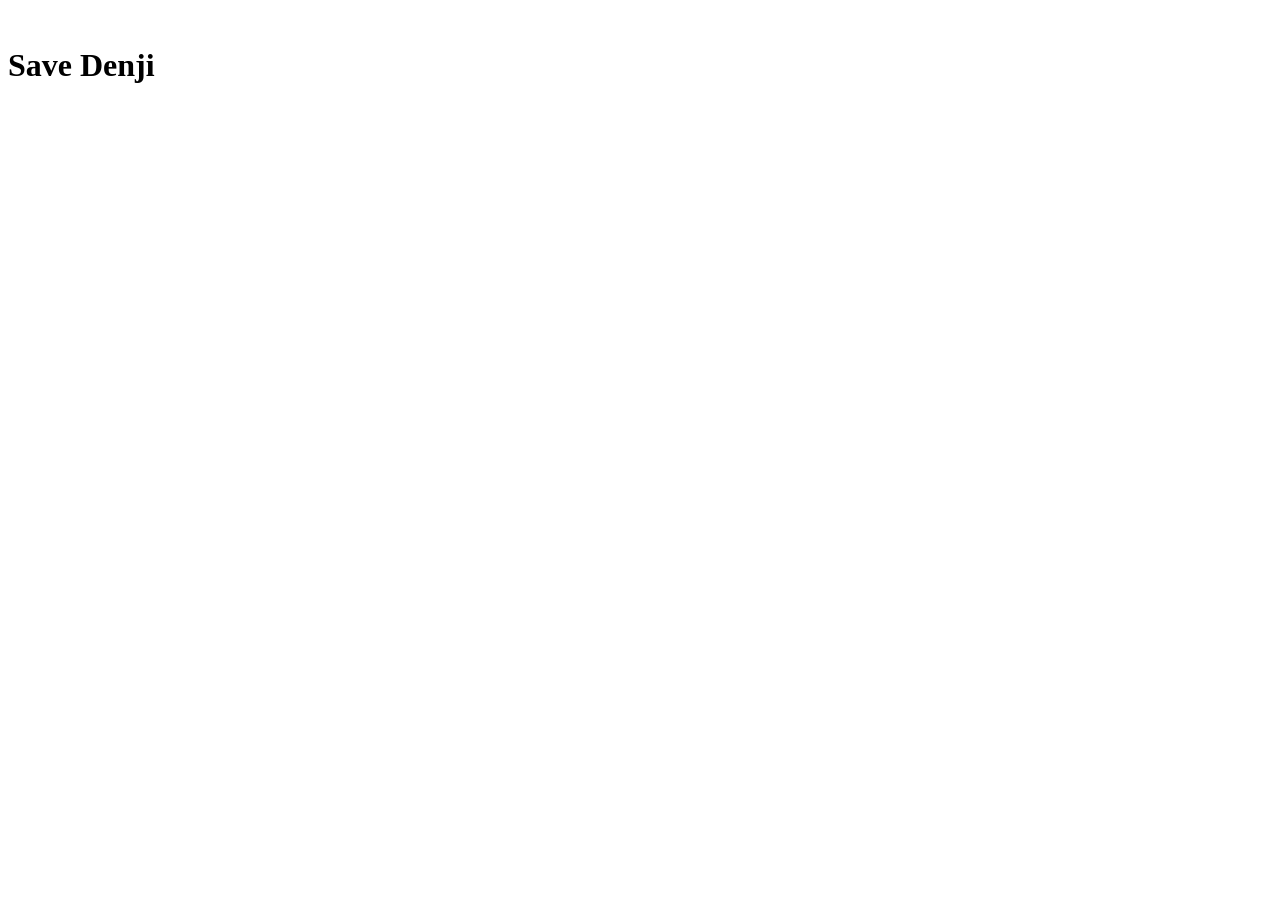
==== selfProjects/index.html @ 600d43fb "Added 2 new websites a self project and the week two working assignment" ====
<!DOCTYPE html>
<html lang="en">
<head>
    <meta charset="UTF-8">
    <meta name="viewport" content="width=device-width, initial-scale=1.0">
    <title>Save Denji</title>
    <meta name="description" content="A fan website for Chainsaw Man. Showing HTML skills.">
    <meta name="author" content="Miller Overmoyer">
    <link rel="stylesheet" href="css/styles.css">
</head>
<body>
    <div>
        <img src="" alt="">
        <div>
            <h1>Save Denji</h1>
        </div>
    </div>
</body>
</html>
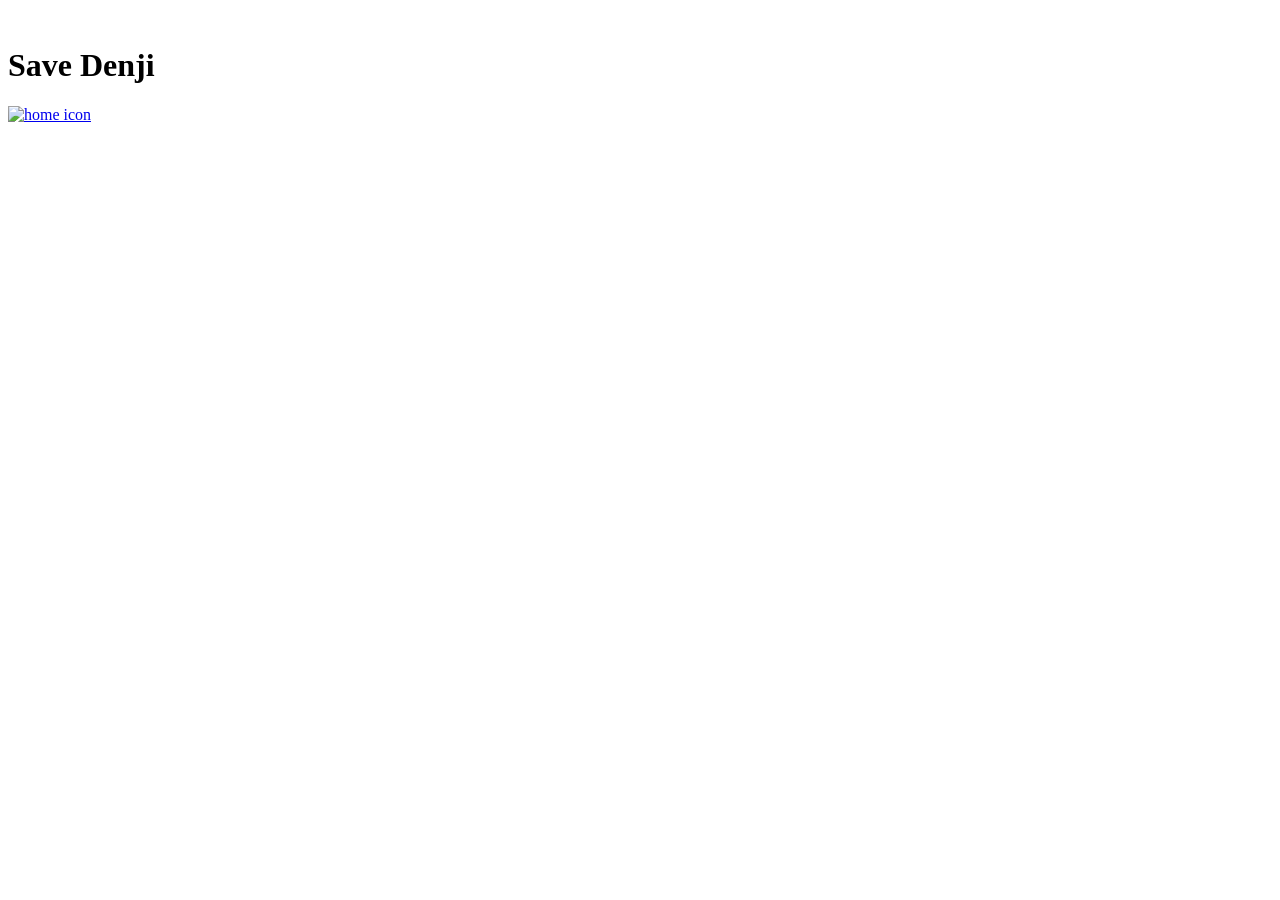
==== commit ad63852e: "added fonts to side project" ====
--- a/selfProjects/index.html
+++ b/selfProjects/index.html
@@ -9,10 +9,19 @@
     <link rel="stylesheet" href="css/styles.css">
 </head>
 <body>
-    <div>
+    <div id="mainContainer">
         <img src="" alt="">
-        <div>
+        <div id="header">
             <h1>Save Denji</h1>
+        </div>
+        <div id="navBar">
+            <a href="home"><img src="" alt="home icon"></a>
+        </div>
+        <div id="content">
+
+        </div>
+        <div id="footer">
+
         </div>
     </div>
 </body>
--- a/selfProjects/css/styles.css
+++ b/selfProjects/css/styles.css
@@ -0,0 +1,12 @@
+@font-face {
+    font-family: "Hit me, punk!";
+    src: url(/selfProjects/fonts/hit_me_punk/Hit\ me\,\ punk!\ 02.ttf);
+}
+@font-face {
+    font-family: "Chinese rocks";
+    src: url(/selfProjects/fonts/chinese_rocks/chinese\ rocks\ rg.otf);
+}
+@font-face {
+    font-family: "typewriter";
+    src: url(/selfProjects/fonts/jmh_typewriter/JMH\ Typewriter.ttf);
+}
